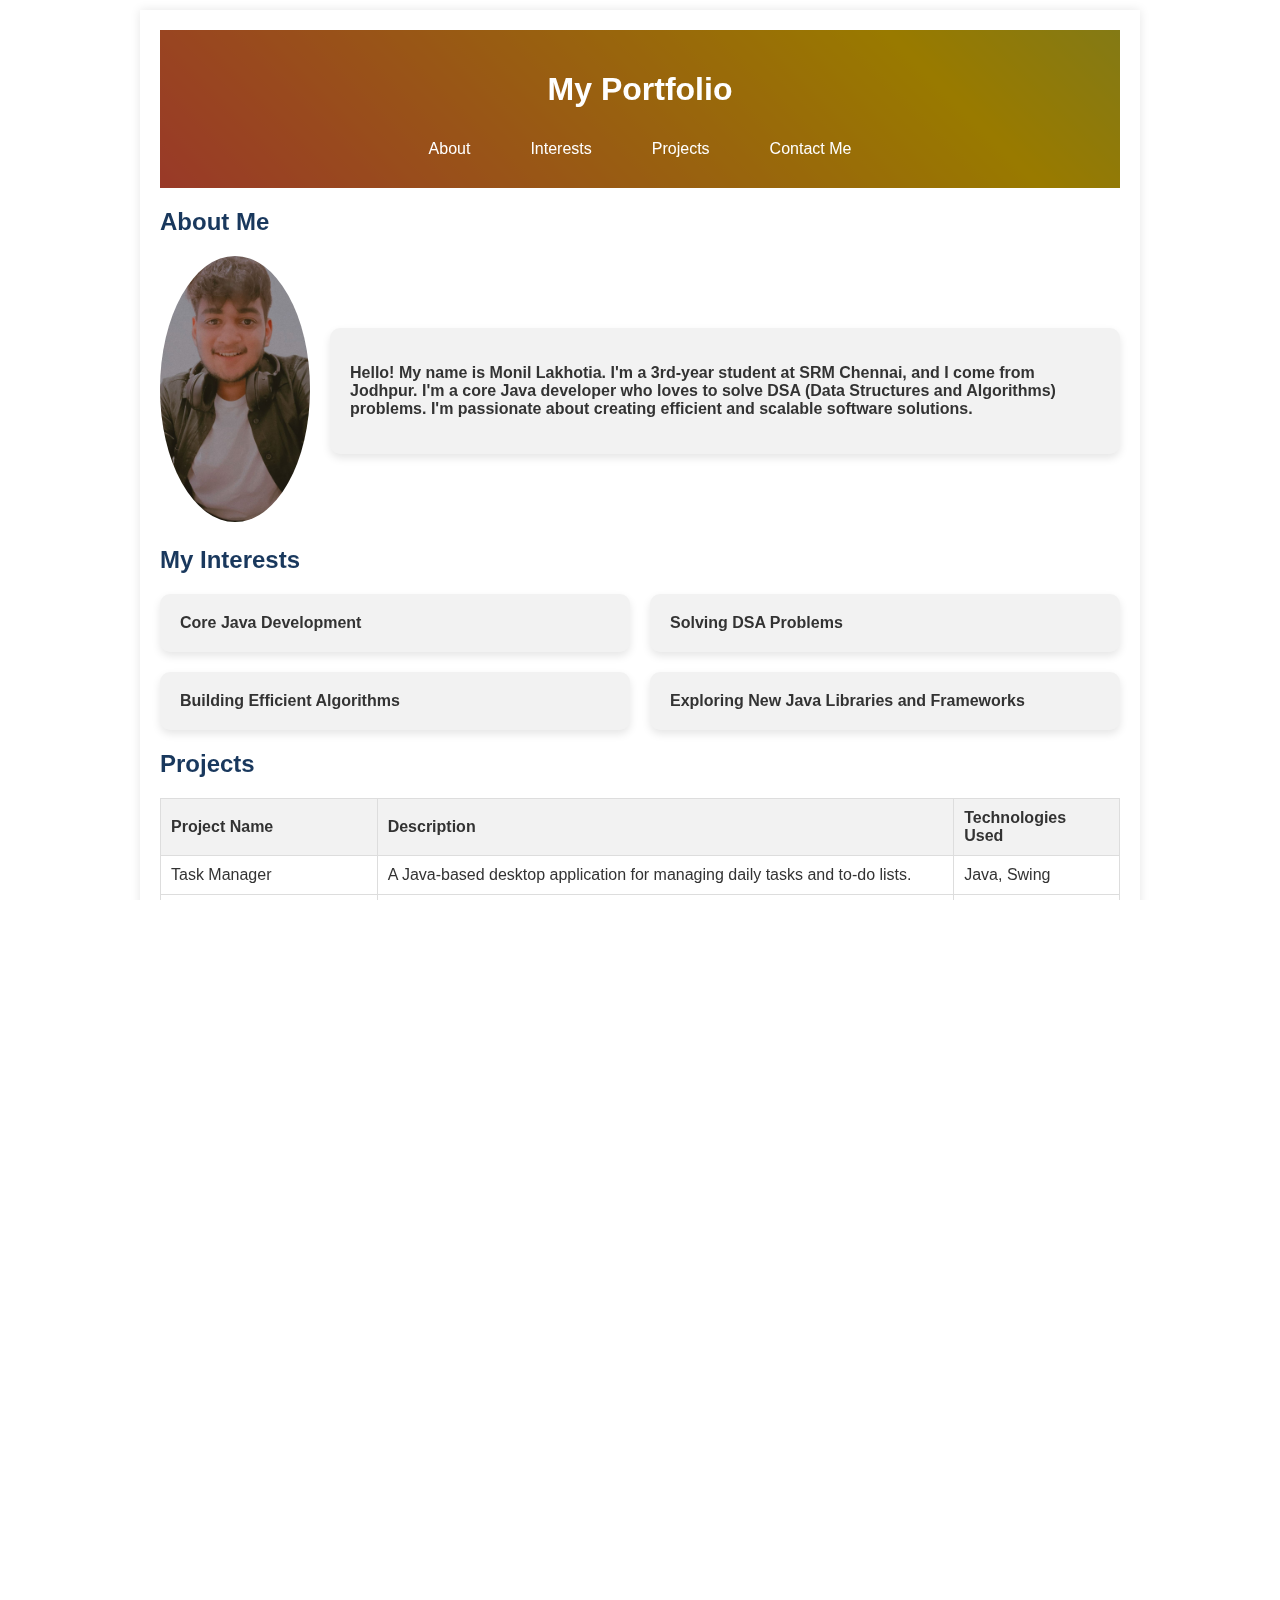
==== index.html @ 2f63b0e2 "Add files via upload" ====
<!DOCTYPE html>
<html lang="en">
<head>
    <meta charset="UTF-8">
    <meta name="viewport" content="width=device-width, initial-scale=1.0">
    <title>My Portfolio</title>
    <link href="style.css" rel="stylesheet">
</head>
<body>
    <div class="video-background">
        <video autoplay muted loop>
            <source src="bg.mp4" type="video/mp4">
            Your browser does not support the video tag.
        </video>
    </div>
    <div class="container">
        <div class="header">
            <h1>My Portfolio</h1>
            <div class="nava">
                <nav>
                    <a href="#about">About</a>
                    <a href="#interests">Interests</a>
                    <a href="#projects">Projects</a>
                    <a href="#contact">Contact Me</a>
                </nav>
            </div>
        </div>
        <div class="content" id="about">
            <h2>About Me</h2>
            <div class="about-section">
                <div class="image">
                    <img src="ta.jpg" alt="Profile Picture">
                </div>
                <div class="description">
                    <p><b>Hello! My name is Monil Lakhotia. I'm a 3rd-year student at SRM Chennai, and I come from Jodhpur. I'm a core Java developer who loves to solve DSA (Data Structures and Algorithms) problems. I'm passionate about creating efficient and scalable software solutions.</b></p>
                </div>
            </div>
        </div>
        <div class="content" id="interests">
            <h2>My Interests</h2>
            <b>
            <div class="interests-grid">
                <div class="interest-item">Core Java Development</div>
                <div class="interest-item">Solving DSA Problems</div>
                <div class="interest-item">Building Efficient Algorithms</div>
                <div class="interest-item">Exploring New Java Libraries and Frameworks</div>
            </div>
            </b>
        </div>        
        <div class="content" id="projects">
            <h2>Projects</h2>
            <table>
                <thead>
                    <tr>
                        <th>Project Name</th>
                        <th>Description</th>
                        <th>Technologies Used</th>
                    </tr>
                </thead>
                <tbody>
                    <tr>
                        <td>Task Manager</td>
                        <td>A Java-based desktop application for managing daily tasks and to-do lists.</td>
                        <td>Java, Swing</td>
                    </tr>
                    <tr>
                        <td>Library Management System</td>
                        <td>A desktop application for managing a library's inventory, members, and transactions.</td>
                        <td>Java, Swing, MySQL</td>
                    </tr>
                    <tr>
                        <td>Expense Tracker</td>
                        <td>A Java Swing application for tracking personal expenses and generating reports.</td>
                        <td>Java, Swing, SQLite</td>
                    </tr>
                </tbody>
            </table>
        </div>
        <div class="content" id="contact">
            <h2>Contact Me</h2>
            <form class="contact-form" action="#">
                <label for="name">Name:</label>
                <input type="text" id="name" name="name" required>
                
                <label for="email">Email:</label>
                <input type="email" id="email" name="email" required>
                
                <label for="message">Message:</label>
                <textarea id="message" name="message" rows="4" required></textarea>
                
                <button type="submit">Submit</button>
            </form>
            <b>
            <p class="reach">You can also reach me at:</p>
            <div class="contact-info">
                <a href="tel:7340447522" class="contact-link" title="Phone">
                    <img src="call.jpg" alt="Phone" class="contact-icon">
                </a>
                <a href="mailto:Monillakhotia912@gmail.com" class="contact-link-gmail" title="Email">
                    <img src="gmail.webp" alt="Email" class="contact-icon">
                </a>
                <a href="https://www.linkedin.com/in/monil-lakhotia-64152825b/" target="_blank" class="contact-link" title="LinkedIn">
                    <img src="link.png" alt="LinkedIn" class="contact-icon">
                </a>
                <a href="https://leetcode.com/u/Monze/" target="_blank" class="contact-link" title="LeetCode">
                    <img src="leet.png" alt="LeetCode" class="contact-icon">
                </a>
            </div>
            </b>
        </div>
        <div class="footer">
            <p>&copy; 2024 My Portfolio</p>
        </div>
    </div>
</body>
</html>
---- style.css ----
html, body {
    height: 100%; /* Ensure the body takes up the full height */
    margin: 0;
    padding: 0;
    overflow: auto; /* Ensure scrolling is enabled */
}

body {
    font-family: 'Roboto', sans-serif;
    color: #333;
}

.video-background {
    position: fixed;
    top: 0;
    left: 0;
    width: 100%;
    height: 100%;
    overflow: hidden;
    z-index: -1; /* Place the video behind other content */
}

.video-background video {
    position: absolute;
    top: 50%;
    left: 50%;
    min-width: 100%;
    min-height: 100%;
    width: auto;
    height: auto;
    transform: translateX(-50%) translateY(-50%);
    object-fit: cover;
}

.container {
    position: relative;
    width: 75%;
    margin: 10px auto;
    background-color: #fff;
    padding: 20px;
    box-shadow: 0 0 10px rgba(0, 0, 0, 0.1);
    z-index: 1; /* Ensure it is above the video background */
}

/* Make sure all other styles remain as they are */



.header, .footer {
    text-align: center;
    padding: 10px 0;
    background-color: #19385d;
    color: white;
}

.content {
    margin: 20px 0;
}

.nava nav {
    display: flex;
    justify-content: center;
    gap: 20px;
}

.nava a {
    color: white;
    text-decoration: none;
    font-size: 16px;
    padding: 10px 20px;
    transition: background-color 0.3s ease, color 0.3s ease;
    border-radius: 5px;
}

.nava a:hover {
    background-color: #45a049;
    color: white;
}

.nava a:active {
    background-color: #19385d;
}

.about-section {
    display: flex;
    align-items: center;
    transition: transform 0.3s ease, box-shadow 0.3s ease;
}

.image {
    flex: 1;
    text-align: center;
    margin-right: 20px;
}

.image img {
    max-width: 150px;
    height: auto;
    border-radius: 50%;
    transition: transform 0.3s ease, box-shadow 0.3s ease;
}

.image img:hover {
    transform: scale(1.1);
    box-shadow: 0 4px 8px rgba(0, 0, 0, 0.3);
}

.description {
    background-color: #f2f2f2;
    padding: 20px;
    border-radius: 10px;
    box-shadow: 0 4px 8px rgba(0, 0, 0, 0.1);
    transition: background-color 0.3s ease, transform 0.3s ease, box-shadow 0.3s ease, color 0.3s ease;
}

.description:hover {
    background-color: #e0e0e0;
    transform: scale(1.05);
    box-shadow: 0 8px 16px rgba(0, 0, 0, 0.2);
    color: #19385d;
    animation: pulse 1.5s infinite;
}

ul, ol {
    margin: 20px 0;
}

ul li, ol li {
    margin: 5px 0;
}

table {
    width: 100%;
    border-collapse: collapse;
    margin: 20px 0;
}

th, td {
    padding: 10px;
    border: 1px solid #ddd;
    text-align: left;
}

th {
    background-color: #f2f2f2;
}

.contact-form {
    margin: 20px 0;
}

.contact-form label {
    display: block;
    margin: 10px 0 5px;
}

.contact-form input, .contact-form textarea {
    width: 95%;
    padding: 10px;
    margin: 5px 0;
    border: 1px solid #ddd;
    font-family: 'Roboto', sans-serif;
}

.contact-form button {
    padding: 10px 20px;
    background-color: #19385d;
    color: white;
    border: none;
    cursor: pointer;
    font-family: 'Roboto', sans-serif;
}

.contact-form button:hover {
    background-color: #45a049;
}

h2 {
    color: #19385d;
}

.reach {
    text-align: center;
}

.contact-info {
    display: flex;
    justify-content: center;
    gap: 20px;
}

.contact-link {
    display: inline-block;
    text-decoration: none;
    color: inherit;
}

.contact-icon {
    width: 75px;
    height: auto;
    cursor: pointer;
    transition: transform 0.3s ease, opacity 0.3s ease;
}

.contact-icon:hover {
    transform: scale(1.1);
    opacity: 0.8;
}

.interests-grid {
    display: grid;
    grid-template-columns: repeat(2, 1fr);
    gap: 20px;
}

.interest-item {
    background-color: #f2f2f2;
    padding: 20px;
    border-radius: 10px;
    box-shadow: 0 4px 8px rgba(0, 0, 0, 0.1);
    transition: background-color 0.3s ease, transform 0.3s ease, box-shadow 0.3s ease, color 0.3s ease;
}

.interest-item:hover {
    background-color: #e0e0e0;
    transform: scale(1.05);
    box-shadow: 0 8px 16px rgba(0, 0, 0, 0.2);
    color: #19385d;
    animation: pulse 1.5s infinite;
}

@keyframes pulse {
    0% {
        background-color: #f2f2f2;
    }
    50% {
        background-color: #e0e0e0;
    }
    100% {
        background-color: #f2f2f2;
    }
}

.interest-item p {
    transition: text-shadow 0.3s ease;
}

.interest-item:hover p {
    text-shadow: 0 0 10px rgba(0, 0, 0, 0.3);
}

.header {
    text-align: center;
    padding: 20px 0;
    color: white;
    background: linear-gradient(45deg, #ff007f, #ffcc00, #00c6ff, #00ffb3, #ff007f);
    background-size: 600% 600%;
    animation: gradientAnimation 20s ease infinite;
    position: relative;
    overflow: hidden;
    z-index: 1;
}

@keyframes gradientAnimation {
    0% {
        background-position: 0% 0%;
    }
    20% {
        background-position: 100% 0%;
    }
    40% {
        background-position: 100% 100%;
    }
    60% {
        background-position: 0% 100%;
    }
    80% {
        background-position: 0% 0%;
    }
    100% {
        background-position: 100% 100%;
    }
}

.header::before {
    content: "";
    position: absolute;
    top: 0;
    left: 0;
    width: 100%;
    height: 100%;
    background: rgba(0, 0, 0, 0.4);
    z-index: -1;
}
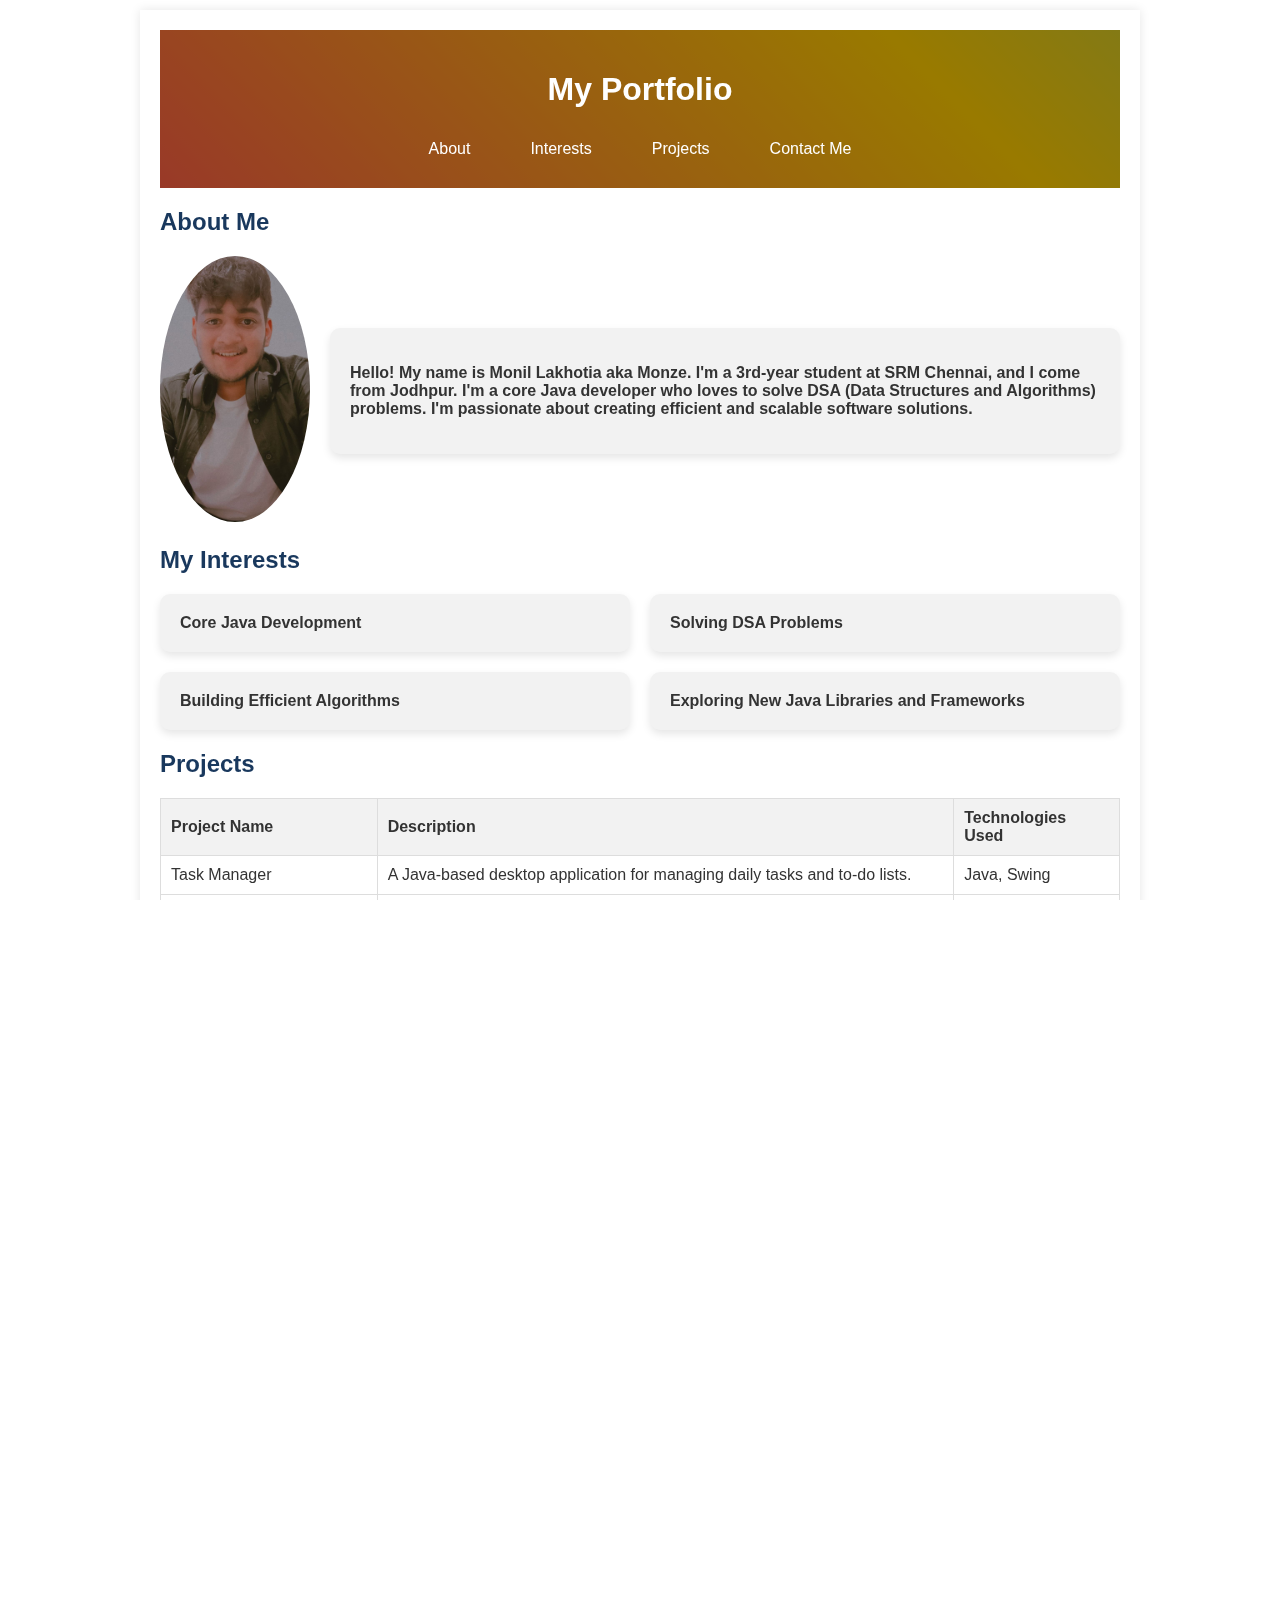
==== commit 3c34dbed: "Add new Files" ====
--- a/index.html
+++ b/index.html
@@ -32,7 +32,7 @@
                     <img src="ta.jpg" alt="Profile Picture">
                 </div>
                 <div class="description">
-                    <p><b>Hello! My name is Monil Lakhotia. I'm a 3rd-year student at SRM Chennai, and I come from Jodhpur. I'm a core Java developer who loves to solve DSA (Data Structures and Algorithms) problems. I'm passionate about creating efficient and scalable software solutions.</b></p>
+                    <p><b>Hello! My name is Monil Lakhotia aka Monze. I'm a 3rd-year student at SRM Chennai, and I come from Jodhpur. I'm a core Java developer who loves to solve DSA (Data Structures and Algorithms) problems. I'm passionate about creating efficient and scalable software solutions.</b></p>
                 </div>
             </div>
         </div>
